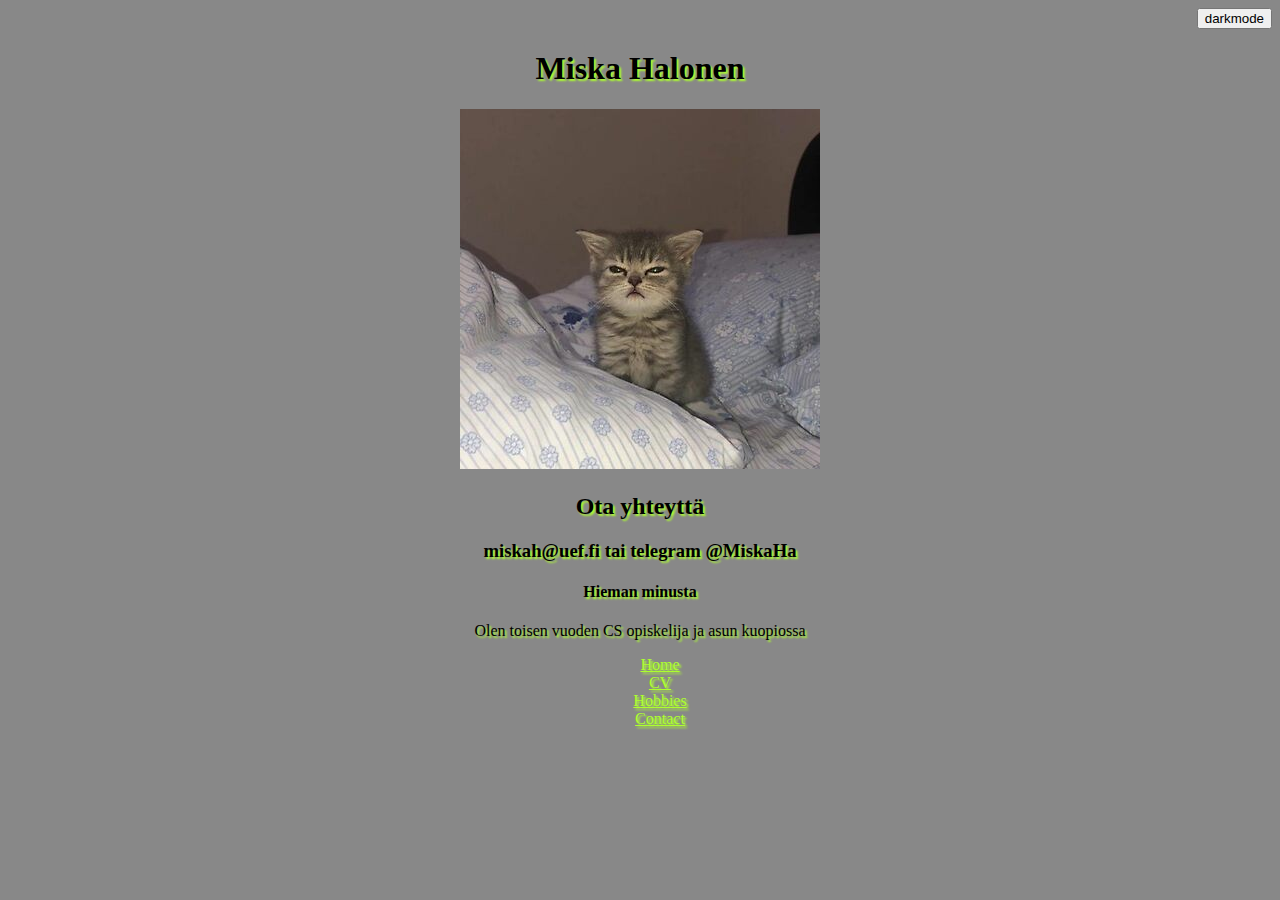
==== WOHI_HTML/Viikko1/index.html @ dc0c967b "Initial commit" ====
<!DOCTYPE html>
<html lang="en">
  <head>
    <meta charset="UTF-8">
    <title>Homepage</title>
    <link rel="stylesheet" href="stylesheet.css"/>
  </head>
  <body>
      <div id="div1">
        <button id="dm" type="button">darkmode </button>

      </div>

      <div id="div2">
        <h1>Miska Halonen</h1>
        <img src="vihanenkisu.jpg" width="360" height="360" alt="vihanen kisu :(" />

        <h2>  Ota yhteyttä </h2>
        <h3>  miskah@uef.fi tai telegram @MiskaHa </h3>

        <h4>  Hieman minusta </h4>
        <p>
          Olen toisen vuoden CS opiskelija ja asun kuopiossa
          </p>

        <nav>
          <ul id="menu">
          <li> <a href="index.html">Home </a> </li>
          <li> <a href="cv.html">CV</a> </li>
          <li> <a href="hobbies.html">Hobbies </a> </li>
          <li> <a href="contact.html">Contact </a> </li>
          </ul>

        </nav>

      </div>
  </body>
</html>
---- WOHI_HTML/Viikko1/stylesheet.css ----
#menu{
  list-style: none;
}

li>a:link, li>a:visited{
  color: greenyellow;
}

#div2{
 text-align: center;
 list-style-position: inside;

}
ul{
  text-align: center;
}

#div1{
  text-align: right;

}
body{
  background-color: #888888;
  text-shadow: 2px 2px 2px greenyellow;

}
table{
  margin-left: auto;
  margin-right: auto;
}
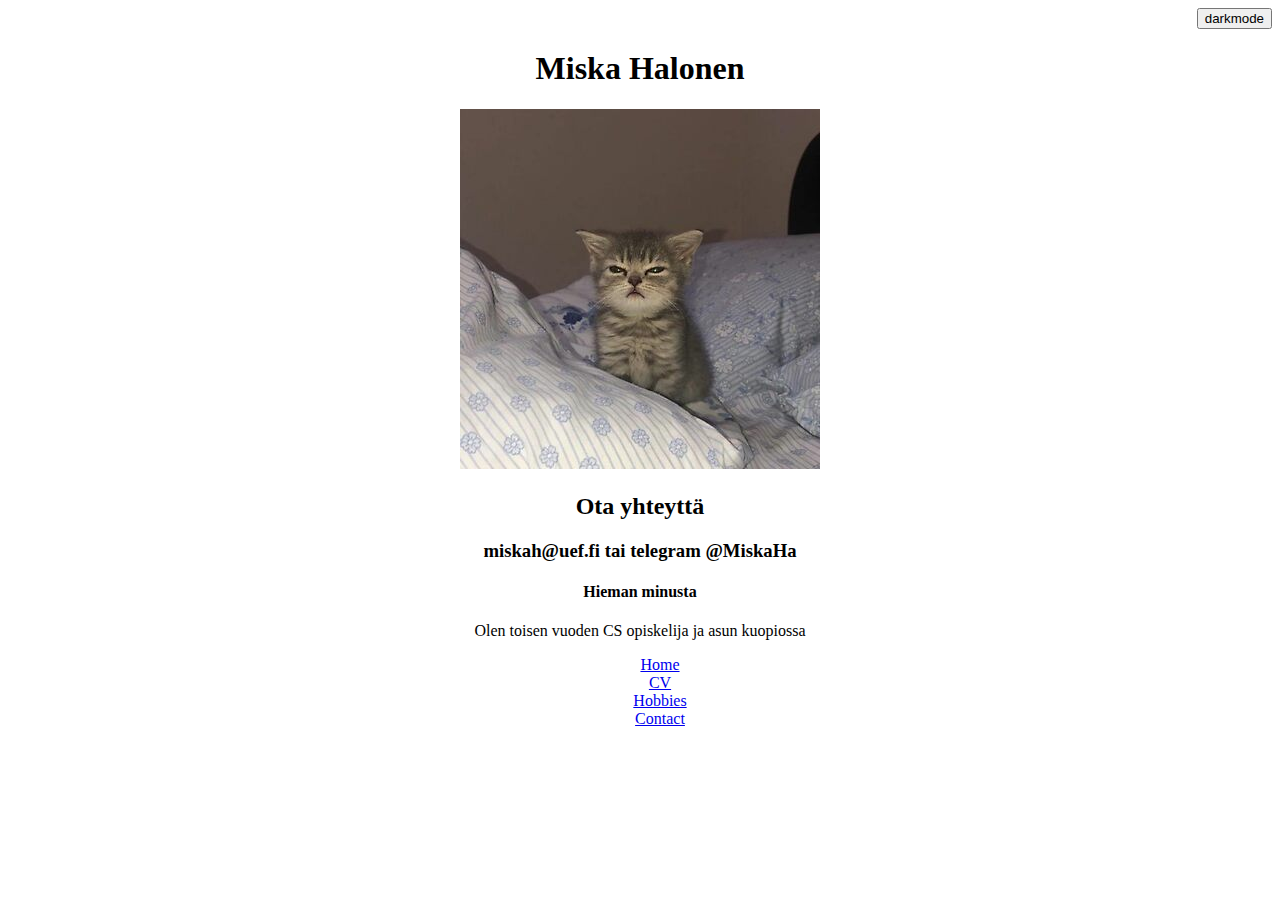
==== commit 721aa3df: "viikko 2 toimii" ====
--- a/WOHI_HTML/Viikko1/index.html
+++ b/WOHI_HTML/Viikko1/index.html
@@ -3,7 +3,7 @@
   <head>
     <meta charset="UTF-8">
     <title>Homepage</title>
-    <link rel="stylesheet" href="stylesheet.css"/>
+    <link rel="stylesheet" href="../../css/stylesheet_vk1.css"/>
   </head>
   <body>
       <div id="div1">
@@ -13,7 +13,7 @@
 
       <div id="div2">
         <h1>Miska Halonen</h1>
-        <img src="vihanenkisu.jpg" width="360" height="360" alt="vihanen kisu :(" />
+        <img src="../../img/viikko_1/vihanenkisu.jpg" width="360" height="360" alt="vihanen kisu :(" />
 
         <h2>  Ota yhteyttä </h2>
         <h3>  miskah@uef.fi tai telegram @MiskaHa </h3>
--- a/css/stylesheet_vk1.css
+++ b/css/stylesheet_vk1.css
@@ -0,0 +1,22 @@
+#menu{
+  list-style: none;
+}
+
+#div2{
+ text-align: center;
+ list-style-position: inside;
+
+}
+ul{
+  text-align: center;
+}
+
+#div1{
+  text-align: right;
+
+}
+
+table{
+  margin-left: auto;
+  margin-right: auto;
+}
